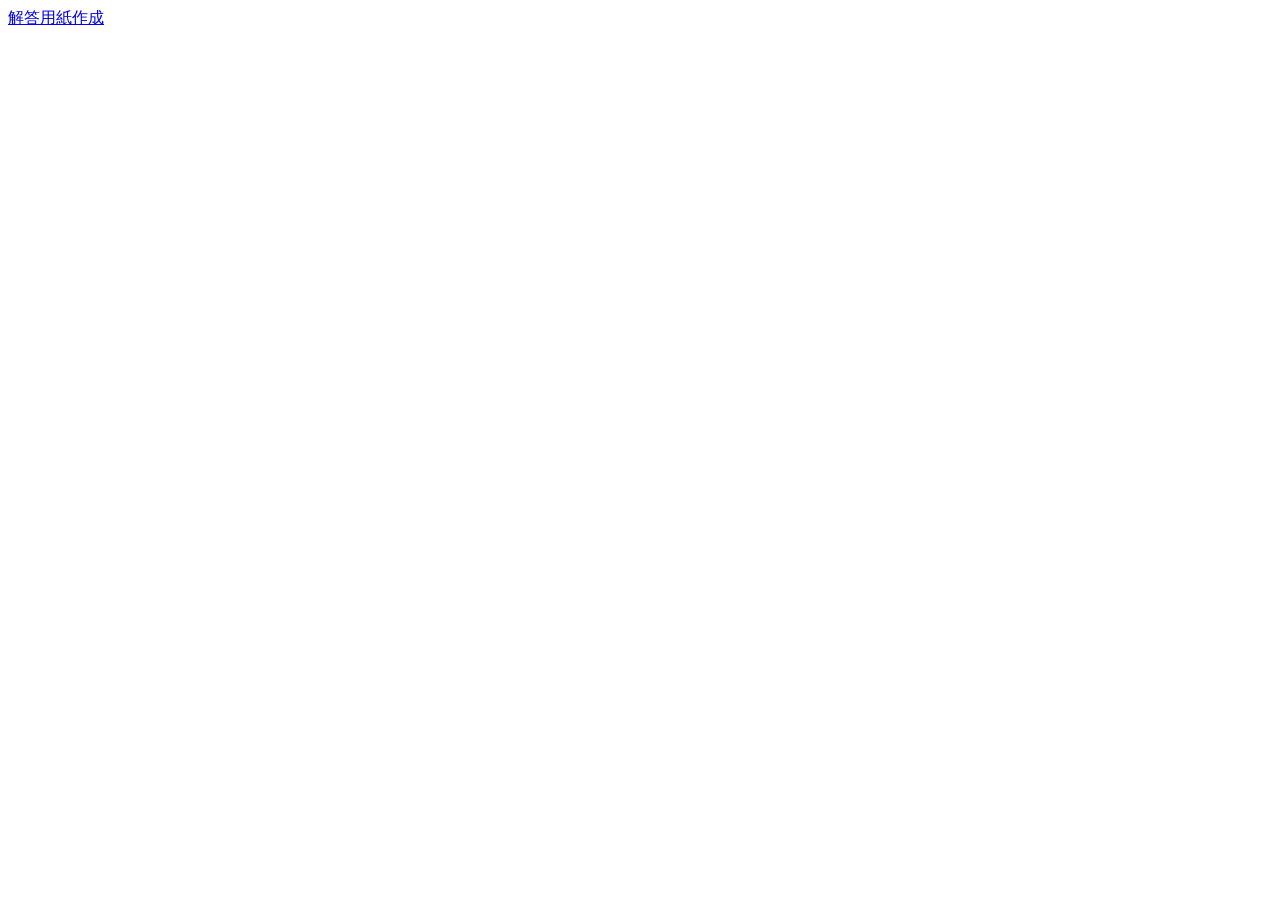
==== index.html @ ffba99da "firstCommit" ====
<!DOCTYPE html>
<html lang="ja">
<head>
  <meta charset="UTF-8">
  <meta name="viewport" content="width=device-width, initial-scale=1.0">
  <title>もくじ | トリテン</title>
</head>
<body>
  <a href="make/">解答用紙作成</a>
</body>
</html>
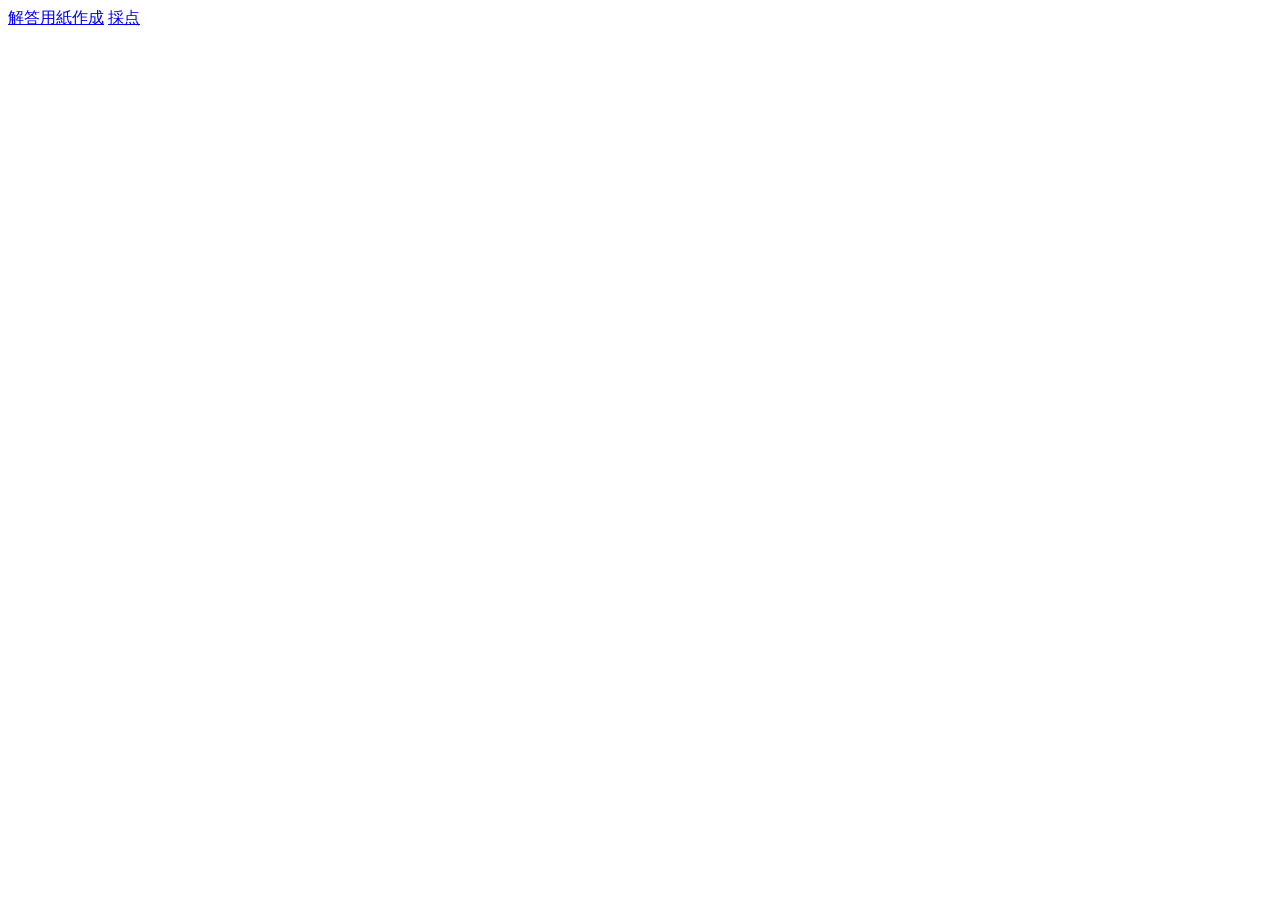
==== commit d4e93375: "機能間移動可能に" ====
--- a/index.html
+++ b/index.html
@@ -7,5 +7,6 @@
 </head>
 <body>
   <a href="make/">解答用紙作成</a>
+  <a href="score/">採点</a>
 </body>
 </html>
